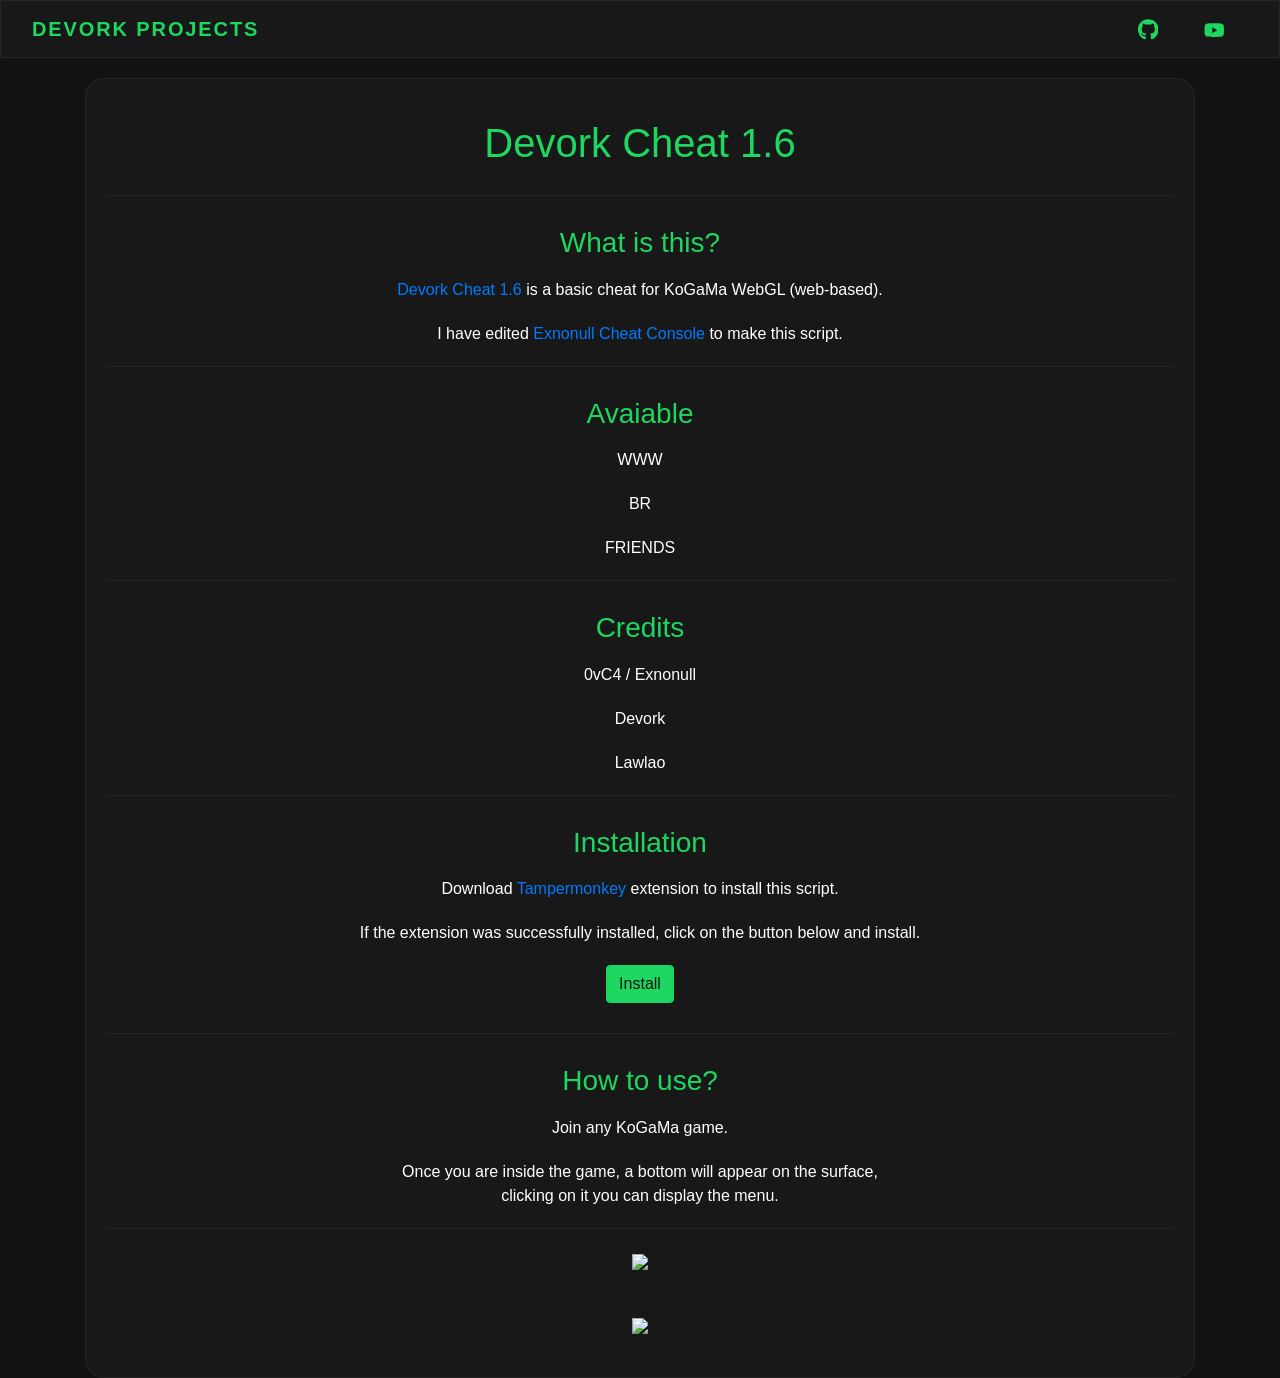
==== devork_cheat.html @ eea289e5 "Add files via upload" ====
<!doctype html>
<html lang="en">
   <head>
      <meta charset="utf-8">
      <link rel="stylesheet" href="devork_cheat.css">
      <link rel="stylesheet" href="https://stackpath.bootstrapcdn.com/bootstrap/4.3.1/css/bootstrap.min.css" integrity="sha384-ggOyR0iXCbMQv3Xipma34MD+dH/1fQ784/j6cY/iJTQUOhcWr7x9JvoRxT2MZw1T" crossorigin="anonymous">
      <link rel="stylesheet" href="https://cdnjs.cloudflare.com/ajax/libs/animate.css/4.1.1/animate.min.css"/>
      <link rel='stylesheet' href='https://cdnjs.cloudflare.com/ajax/libs/font-awesome/4.7.0/css/font-awesome.min.css'>
      <title>Devork Projects</title>
   </head>
   <body>
      <script src="https://code.jquery.com/jquery-3.3.1.slim.min.js"integrity="sha384-q8i/X+965DzO0rT7abK41JStQIAqVgRVzpbzo5smXKp4YfRvH+8abtTE1Pi6jizo" crossorigin="anonymous"></script>
      <script src="https://cdnjs.cloudflare.com/ajax/libs/popper.js/1.14.7/umd/popper.min.js"integrity="sha384-UO2eT0CpHqdSJQ6hJty5KVphtPhzWj9WO1clHTMGa3JDZwrnQq4sF86dIHNDz0W1" crossorigin="anonymous"></script>
      <script src="https://stackpath.bootstrapcdn.com/bootstrap/4.3.1/js/bootstrap.min.js"integrity="sha384-JjSmVgyd0p3pXB1rRibZUAYoIIy6OrQ6VrjIEaFf/nJGzIxFDsf4x0xIM+B07jRM" crossorigin="anonymous"></script>
      <header>
         <nav class="navbar navbar-expand-lg bg-light">
            <div class="container-fluid">
               <a class="navbar-brand" href="index.html">Devork Projects</a>
               <ul class="navbar-nav flex-row flex-wrap ms-md-auto">
                  <li class="nav-item col-6 col-lg-auto">
                     <a class="nav-link py-2 px-0 px-lg-2" href="https://github.com/Devorkk" target="_blank" rel="noopener">
                        <svg class="svg-inline--fa fa-github fa-w-16 fa-fw" aria-hidden="true" focusable="false" data-prefix="fab" data-icon="github" role="img" xmlns="http://www.w3.org/2000/svg" viewBox="0 0 496 512" data-fa-i2svg="">
                           <path fill="currentColor" d="M165.9 397.4c0 2-2.3 3.6-5.2 3.6-3.3.3-5.6-1.3-5.6-3.6 0-2 2.3-3.6 5.2-3.6 3-.3 5.6 1.3 5.6 3.6zm-31.1-4.5c-.7 2 1.3 4.3 4.3 4.9 2.6 1 5.6 0 6.2-2s-1.3-4.3-4.3-5.2c-2.6-.7-5.5.3-6.2 2.3zm44.2-1.7c-2.9.7-4.9 2.6-4.6 4.9.3 2 2.9 3.3 5.9 2.6 2.9-.7 4.9-2.6 4.6-4.6-.3-1.9-3-3.2-5.9-2.9zM244.8 8C106.1 8 0 113.3 0 252c0 110.9 69.8 205.8 169.5 239.2 12.8 2.3 17.3-5.6 17.3-12.1 0-6.2-.3-40.4-.3-61.4 0 0-70 15-84.7-29.8 0 0-11.4-29.1-27.8-36.6 0 0-22.9-15.7 1.6-15.4 0 0 24.9 2 38.6 25.8 21.9 38.6 58.6 27.5 72.9 20.9 2.3-16 8.8-27.1 16-33.7-55.9-6.2-112.3-14.3-112.3-110.5 0-27.5 7.6-41.3 23.6-58.9-2.6-6.5-11.1-33.3 2.6-67.9 20.9-6.5 69 27 69 27 20-5.6 41.5-8.5 62.8-8.5s42.8 2.9 62.8 8.5c0 0 48.1-33.6 69-27 13.7 34.7 5.2 61.4 2.6 67.9 16 17.7 25.8 31.5 25.8 58.9 0 96.5-58.9 104.2-114.8 110.5 9.2 7.9 17 22.9 17 46.4 0 33.7-.3 75.4-.3 83.6 0 6.5 4.6 14.4 17.3 12.1C428.2 457.8 496 362.9 496 252 496 113.3 383.5 8 244.8 8zM97.2 352.9c-1.3 1-1 3.3.7 5.2 1.6 1.6 3.9 2.3 5.2 1 1.3-1 1-3.3-.7-5.2-1.6-1.6-3.9-2.3-5.2-1zm-10.8-8.1c-.7 1.3.3 2.9 2.3 3.9 1.6 1 3.6.7 4.3-.7.7-1.3-.3-2.9-2.3-3.9-2-.6-3.6-.3-4.3.7zm32.4 35.6c-1.6 1.3-1 4.3 1.3 6.2 2.3 2.3 5.2 2.6 6.5 1 1.3-1.3.7-4.3-1.3-6.2-2.2-2.3-5.2-2.6-6.5-1zm-11.4-14.7c-1.6 1-1.6 3.6 0 5.9 1.6 2.3 4.3 3.3 5.6 2.3 1.6-1.3 1.6-3.9 0-6.2-1.4-2.3-4-3.3-5.6-2z"></path>
                        </svg>
                     </a>
                  </li>
                  <li class="nav-item col-6 col-lg-auto">
                     <a class="nav-link py-2 px-0 px-lg-2" href="https://www.youtube.com/channel/UCT4hE6shczE9NPFKiQfTU7Q" target="_blank" rel="noopener">
                        <svg class="svg-inline--fa fa-youtube fa-w-18 fa-fw" aria-hidden="true" focusable="false" data-prefix="fab" data-icon="youtube" role="img" xmlns="http://www.w3.org/2000/svg" viewBox="0 0 576 512" data-fa-i2svg="">
                           <path fill="currentColor" d="M549.655 124.083c-6.281-23.65-24.787-42.276-48.284-48.597C458.781 64 288 64 288 64S117.22 64 74.629 75.486c-23.497 6.322-42.003 24.947-48.284 48.597-11.412 42.867-11.412 132.305-11.412 132.305s0 89.438 11.412 132.305c6.281 23.65 24.787 41.5 48.284 47.821C117.22 448 288 448 288 448s170.78 0 213.371-11.486c23.497-6.321 42.003-24.171 48.284-47.821 11.412-42.867 11.412-132.305 11.412-132.305s0-89.438-11.412-132.305zm-317.51 213.508V175.185l142.739 81.205-142.739 81.201z"></path>
                        </svg>
                     </a>
                  </li>
            </div>
            </ul>
         </nav>
      </header>
      <div class="container">
         <section class="jumbotron text-center" style="margin: 0 !important;padding: 10px !important;"></section>
         <section>
            <h1>Devork Cheat 1.6</h1>
            <h3>What is this?</h3>
            <p><a href="https://www.youtube.com/watch?v=aFdAI0efAKE" target="_blank">Devork Cheat 1.6</a> is a basic cheat for
               KoGaMa WebGL (web-based).
            </p>
            <p>I have edited <a href="https://www.youtube.com/watch?v=ScNdx-aLQX4" target="_blank">Exnonull Cheat Console</a>
               to make this script.
            </p>
            <h3>Avaiable</h3>
            <p>WWW</p>
            <p>BR</p>
            <p>FRIENDS</p>
            <h3>Credits</h3>
            <p>0vC4 / Exnonull</p>
            <p>Devork</p>
            <p>Lawlao</p>
            <h3>Installation</h3>
            <p>Download <a href="https://www.tampermonkey.net/" target="_blank">Tampermonkey</a> extension to install this
               script.
            </p>
            <p>If the extension was successfully installed, click on the button below and install.</p>
            <button class="btn btn-primary" type="button" onclick="window.location.href='https://github.com/Devorkk/Devork_Cheat_1.6/raw/main/Cheat/Devork_Cheat_1.6.user.js'">Install</button>
            <h3>How to use?</h3>
            <p>Join any KoGaMa game.</p>
            <p>Once you are inside the game, a bottom will appear on the surface, <br> clicking on it you can display the
               menu.
            </p>
            <p> <img src="https://camo.githubusercontent.com/32d579b8c19a51b4a4b40e7290846be328324a4fc0985385ebd5429c15926545/68747470733a2f2f6d656469612e646973636f72646170702e6e65742f6174746163686d656e74732f3935343337323431363931323634323130382f3936333737333635363734323336333235362f696d6167652e6a7067" class="img-fluid"> </p>
            <p>
               <img src="https://cdn.discordapp.com/attachments/997183409900228638/997919728653844490/devorkk_menu.png" class="img-fluid">
            </p>
         </section>
      </div>
   </body>
</html>
---- devork_cheat.css ----
@import "index.css";

h3,
h1,
ul,
ol,
p {
    color: white;
}

h3,
h1 {
    padding-top: 30px;
    padding-bottom: 10px;
    color: var(--light-green);
    font-weight: bold;
    border-top: var(--border);
}

p {
    margin-bottom: 20px !important;
}

.btn.btn-primary {
    margin-bottom: 30px;
}

h3:nth-child(1) {
    border: none;
}

h1:nth-child(1) {
    border: none;
    padding: 20px;
}

body>div>section:nth-child(2)>p:nth-child(20) {
    border-top: var(--border);
    padding: 20px;
}

body>div>section:nth-child(2)>p:nth-child(19)>img {
    transform: scale(0.8) !important;
}

body>div>section:nth-child(2) {
    background-color: var(--bkg-light) !important;
    padding: 20px;
    border-radius: 20px;
    text-align: center;
    border: var(--border);
    animation: fadeInUp;
    animation-duration: 2s;
}
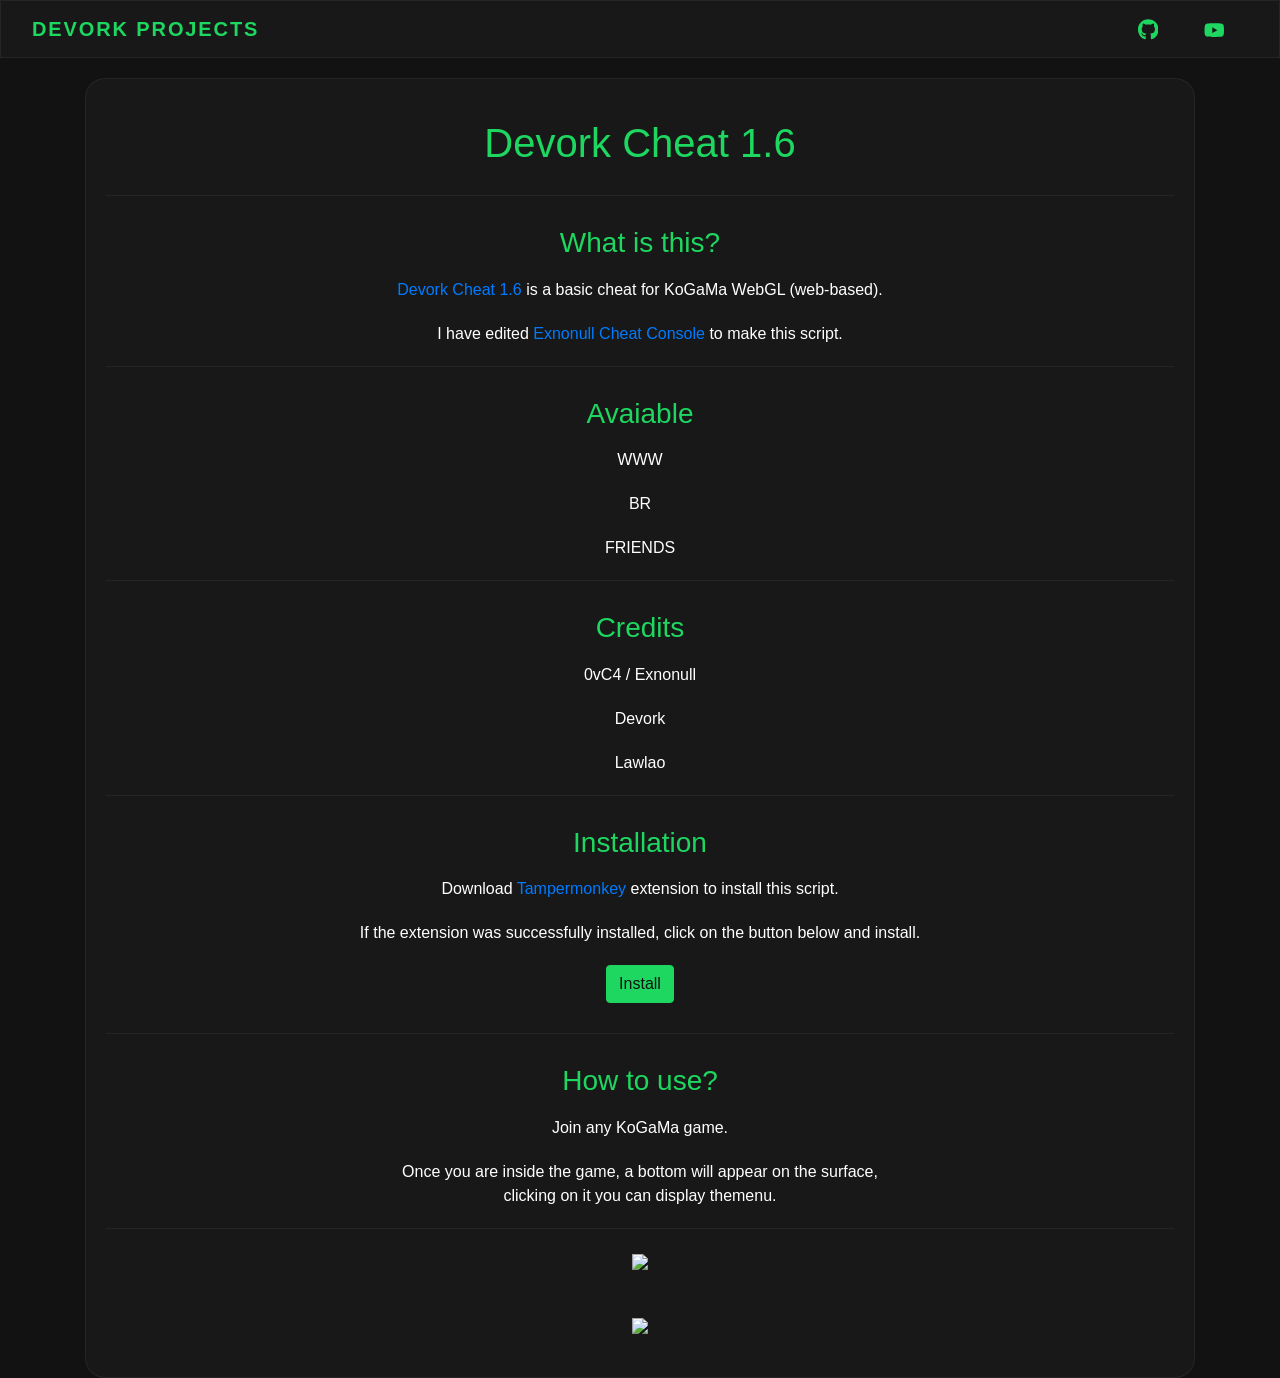
==== commit 2fb828a4: "Update devork_cheat.html" ====
--- a/devork_cheat.html
+++ b/devork_cheat.html
@@ -2,6 +2,7 @@
 <html lang="en">
    <head>
       <meta charset="utf-8">
+      <meta name="viewport" content="width=device-width, initial-scale=1">
       <link rel="stylesheet" href="devork_cheat.css">
       <link rel="stylesheet" href="https://stackpath.bootstrapcdn.com/bootstrap/4.3.1/css/bootstrap.min.css" integrity="sha384-ggOyR0iXCbMQv3Xipma34MD+dH/1fQ784/j6cY/iJTQUOhcWr7x9JvoRxT2MZw1T" crossorigin="anonymous">
       <link rel="stylesheet" href="https://cdnjs.cloudflare.com/ajax/libs/animate.css/4.1.1/animate.min.css"/>
@@ -40,12 +41,8 @@
          <section>
             <h1>Devork Cheat 1.6</h1>
             <h3>What is this?</h3>
-            <p><a href="https://www.youtube.com/watch?v=aFdAI0efAKE" target="_blank">Devork Cheat 1.6</a> is a basic cheat for
-               KoGaMa WebGL (web-based).
-            </p>
-            <p>I have edited <a href="https://www.youtube.com/watch?v=ScNdx-aLQX4" target="_blank">Exnonull Cheat Console</a>
-               to make this script.
-            </p>
+            <p><a href="https://www.youtube.com/watch?v=aFdAI0efAKE" target="_blank">Devork Cheat 1.6</a> is a basic cheat for KoGaMa WebGL (web-based).</p>
+            <p>I have edited <a href="https://www.youtube.com/watch?v=ScNdx-aLQX4" target="_blank">Exnonull Cheat Console</a> to make this script.</p>
             <h3>Avaiable</h3>
             <p>WWW</p>
             <p>BR</p>
@@ -55,21 +52,15 @@
             <p>Devork</p>
             <p>Lawlao</p>
             <h3>Installation</h3>
-            <p>Download <a href="https://www.tampermonkey.net/" target="_blank">Tampermonkey</a> extension to install this
-               script.
-            </p>
+            <p>Download <a href="https://www.tampermonkey.net/" target="_blank">Tampermonkey</a> extension to install this script.</p>
             <p>If the extension was successfully installed, click on the button below and install.</p>
             <button class="btn btn-primary" type="button" onclick="window.location.href='https://github.com/Devorkk/Devork_Cheat_1.6/raw/main/Cheat/Devork_Cheat_1.6.user.js'">Install</button>
             <h3>How to use?</h3>
             <p>Join any KoGaMa game.</p>
-            <p>Once you are inside the game, a bottom will appear on the surface, <br> clicking on it you can display the
-               menu.
-            </p>
-            <p> <img src="https://camo.githubusercontent.com/32d579b8c19a51b4a4b40e7290846be328324a4fc0985385ebd5429c15926545/68747470733a2f2f6d656469612e646973636f72646170702e6e65742f6174746163686d656e74732f3935343337323431363931323634323130382f3936333737333635363734323336333235362f696d6167652e6a7067" class="img-fluid"> </p>
-            <p>
-               <img src="https://cdn.discordapp.com/attachments/997183409900228638/997919728653844490/devorkk_menu.png" class="img-fluid">
-            </p>
+            <p>Once you are inside the game, a bottom will appear on the surface, <br> clicking on it you can display themenu.</p>
+            <p><img src="https://camo.githubusercontent.com/32d579b8c19a51b4a4b40e7290846be328324a4fc0985385ebd5429c15926545/68747470733a2f2f6d656469612e646973636f72646170702e6e65742f6174746163686d656e74732f3935343337323431363931323634323130382f3936333737333635363734323336333235362f696d6167652e6a7067" class="img-fluid"> </p>
+            <p><img src="https://cdn.discordapp.com/attachments/997183409900228638/997919728653844490/devorkk_menu.png" class="img-fluid"></p>
          </section>
       </div>
    </body>
-</html>+</html>
